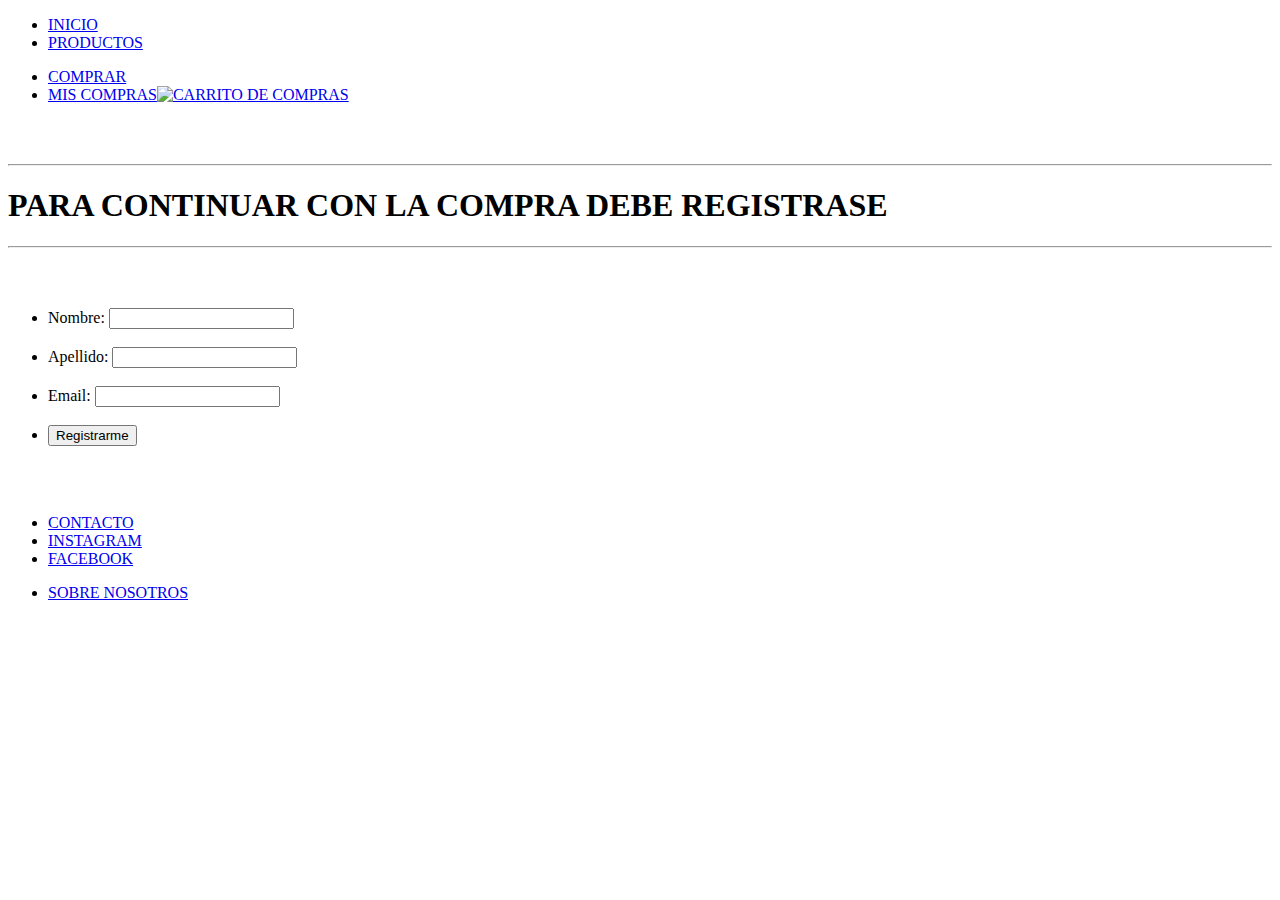
==== pages/comprar.html @ fb71bf8f "Tarea N° (modificacion 1)" ====
<!DOCTYPE html>
<html lang="en">
  <head>
    <meta charset="UTF-8" />
    <meta http-equiv="X-UA-Compatible" content="IE=edge" />
    <meta name="viewport" content="width=device-width, initial-scale=1.0" />
    <link rel="preconnect" href="https://fonts.googleapis.com" />
    <link rel="preconnect" href="https://fonts.gstatic.com" crossorigin />
    <link href="https://fonts.googleapis.com/css2?family=Roboto+Condensed:wght@300&display=swap"rel="stylesheet"/>
    <link rel="stylesheet" href="../css/style.css"/>
    <title>COMPRAR</title>
  </head>
  <body>
    <header>
      <!-- barra de navegacion-->
      <nav class="nav-bar">
        <ul class="listas">
          <li><a href="../index.html">INICIO</a></li>
          <li><a href="../index.html#productos">PRODUCTOS</a></li>
        </ul>
        <ul class="listas">
          <li><a href="../pages/comprar.html">COMPRAR</a></li>
          <li>
            <a href="#">MIS COMPRAS<img src="../assets/img/cart.png"alt="CARRITO DE COMPRAS"width="30px"height="30px"/></a>
          </li>
        </ul>
      </nav>
    </header>
    <br /><br />
    <hr />
    <!-- aqui iria un formulario para registrarse y luego comenzar a comprar -->
    <main>
      <section>
        <h1>PARA CONTINUAR CON LA COMPRA DEBE REGISTRASE</h1>
      </section>
      <hr />
      <br /><br />
      <!-- formulario para registro en el sitio, luego de los primeros datos solicitados se solicitara una creacion de contraseña -->
      <section class="formulario">
        <form>
          <ul class="listas">
            <li>
              <label for="name">Nombre:</label>
              <input type="text" name="user_name" id="name" />
            </li>
            <br />
            <li>
              <label for="name">Apellido:</label>
              <input type="text" name="user_name" id="name" />
            </li>
            <br />
            <li>
              <label for="email">Email:</label>
              <input type="text" id="email" maxlength="50" />
            </li>
            <br />
            <li>
              <button type="submit">Registrarme</button>
            </li>
          </ul>
        </form>
      </section>
    </main>
    <br><br>
    <!-- aqui va el footer con informacion de contacto y redes sociales -->
    <footer class="foot">
      <ul class="listas">
        <li><a href="#">CONTACTO</a></li>
        <li><a href="#">INSTAGRAM</a></li>
        <li><a href="#">FACEBOOK</a></li>
      </ul>
      <ul class="listas">
        <li><a href="#">SOBRE NOSOTROS</a></li>
      </ul>
    </footer>
  </body>
</html>
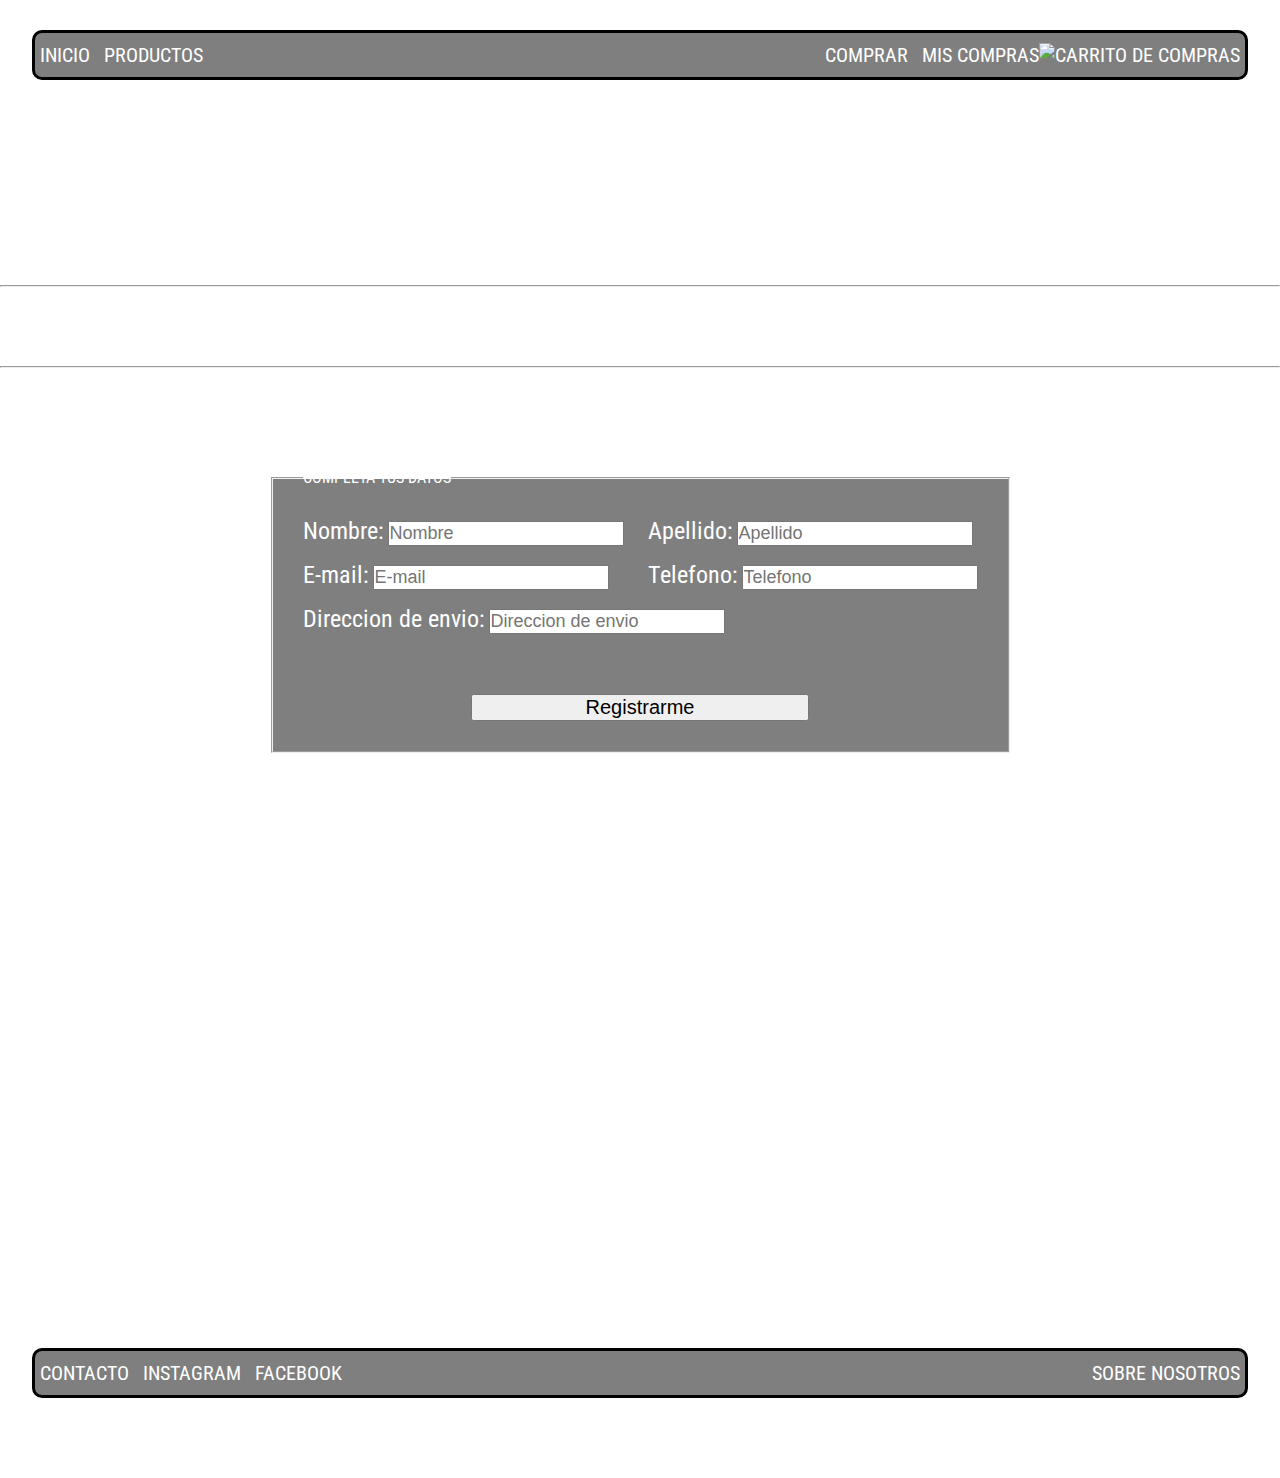
==== commit c20e2c10: "Tarea N° 3 (version 2)" ====
--- a/pages/comprar.html
+++ b/pages/comprar.html
@@ -8,7 +8,7 @@
     <link rel="preconnect" href="https://fonts.gstatic.com" crossorigin />
     <link href="https://fonts.googleapis.com/css2?family=Roboto+Condensed:wght@300&display=swap"rel="stylesheet"/>
     <link rel="stylesheet" href="../css/style.css"/>
-    <title>COMPRAR</title>
+    <title>FIT-ONE</title>
   </head>
   <body>
     <header>
@@ -21,51 +21,56 @@
         <ul class="listas">
           <li><a href="../pages/comprar.html">COMPRAR</a></li>
           <li>
-            <a href="#">MIS COMPRAS<img src="../assets/img/cart.png"alt="CARRITO DE COMPRAS"width="30px"height="30px"/></a>
+            <a href="../pages/mis-compras.html">MIS COMPRAS<img src="../assets/img/cart.svg"alt="CARRITO DE COMPRAS"width="30px"height="30px"/></a>
           </li>
         </ul>
       </nav>
     </header>
-    <br /><br />
-    <hr />
+    <section>
+      <h1>FIT-ONE</h1>
+      <h2>healt and fitness</h2>
+    </section>
+    <hr>
     <!-- aqui iria un formulario para registrarse y luego comenzar a comprar -->
     <main>
       <section>
-        <h1>PARA CONTINUAR CON LA COMPRA DEBE REGISTRASE</h1>
+        <h2>PARA CONTINUAR CON LA COMPRA DEBE REGISTRASE</h2>
       </section>
-      <hr />
-      <br /><br />
+      <hr>
       <!-- formulario para registro en el sitio, luego de los primeros datos solicitados se solicitara una creacion de contraseña -->
-      <section class="formulario">
+      <section class="contenedor">
         <form>
-          <ul class="listas">
-            <li>
-              <label for="name">Nombre:</label>
-              <input type="text" name="user_name" id="name" />
-            </li>
-            <br />
-            <li>
-              <label for="name">Apellido:</label>
-              <input type="text" name="user_name" id="name" />
-            </li>
-            <br />
-            <li>
-              <label for="email">Email:</label>
-              <input type="text" id="email" maxlength="50" />
-            </li>
-            <br />
-            <li>
-              <button type="submit">Registrarme</button>
-            </li>
-          </ul>
+        <fieldset class="formulario">
+          <legend>COMPLETA TUS DATOS</legend>
+              <label for="name" class="nombre">
+                <span>Nombre:</span>
+                <input type="text" id="name" placeholder="Nombre" />
+              </label>
+              <label for="name" class="apellido">
+                <span>Apellido:</span>
+                <input type="text" name="user_name" id="name" placeholder="Apellido" />
+              </label>
+            <label for="email" class="mail">
+              <span>E-mail:</span>
+            <input type="text" id="email" maxlength="50" placeholder="E-mail" />
+            </label>
+            <label for="name" class="direccion">
+              <span>Direccion de envio:</span>
+              <input type="text" placeholder="Direccion de envio" maxlength="100">
+            </label>
+            <label for="name" class="tele">
+              <span>Telefono:</span>
+              <input type="text" placeholder="Telefono">
+            </label>
+              <button type="submit" class="button">Registrarme</button>
+        </fieldset>
         </form>
       </section>
     </main>
-    <br><br>
     <!-- aqui va el footer con informacion de contacto y redes sociales -->
     <footer class="foot">
       <ul class="listas">
-        <li><a href="#">CONTACTO</a></li>
+        <li><a href="./contacto.html">CONTACTO</a></li>
         <li><a href="#">INSTAGRAM</a></li>
         <li><a href="#">FACEBOOK</a></li>
       </ul>
--- a/css/style.css
+++ b/css/style.css
@@ -0,0 +1,236 @@
+* {
+  padding: 0;
+  margin: 0;
+  box-sizing: border-box;
+}
+/*esta seccion afecta al body y se aplica a todos los html del sitio*/
+body {
+  overflow-x: hidden;
+  font-family: "Roboto Condensed", sans-serif;
+  width: 100%;
+  height: auto;
+  background-image:url("../assets/img/background.jpg");
+  background-position: center, center;
+  background-size: cover;
+  background-repeat: no-repeat;
+  color: #fff;
+}
+
+body a {
+  text-decoration: none;
+  color: #fff;
+}
+/*aqui se aplican los estilos para la barra de navegacion*/
+.nav-bar {
+  width: 95%;
+  margin: 2.5%;
+  height: 3.125rem;
+  margin-top: 1.875rem;
+  background-image: linear-gradient(rgba(0, 0, 0, 0.5), rgba(0, 0, 0, 0.5));
+  display: flex;
+  justify-content: space-between;
+  align-items: center;
+  border: 3px solid black;
+  border-radius: 10px;
+}
+.carrito{
+  width: 1.5625rem;
+  height: 1.5625rem;
+}
+.listas li {
+  list-style: none;
+  display: inline-block;
+  align-items: center;
+  font-size: 1.25rem;
+  padding-left: 5px;
+  padding-right: 5px;
+}
+/*Carrusel (en proceso de desarrollo*/
+.carrusel {
+  margin-top: 3.125rem;
+  margin-bottom: 3.125rem;
+  text-align: center;
+  font-size: 2.5rem;
+}
+h1 {
+  font-size: 4.0625rem;
+  text-align: center;
+  margin-top: 3.125rem;
+}
+h2 {
+  font-size: 1.5625rem;
+  text-align: center;
+  margin-bottom: 3.125rem;
+}
+/*esta seccion afecta a las card de la pagina principal */
+.product {
+  width: 100%;
+  align-items: center;
+  justify-content: center;
+  margin-top: 3.125rem;
+  display: grid;
+  grid-gap: 3.125rem;
+  grid-template-columns: repeat (3, auto);
+  grid-template-rows: repeat (3, auto);
+  grid-template-areas:
+    "card-1 card-2 card-3"
+    "card-4 card-5 card-6"
+    "card-7 card-8 card-9";
+}
+.product div {
+  background-image: linear-gradient(rgba(0, 0, 0, 0.5), rgba(0, 0, 0, 0.5));
+  font-size: 1.5625rem;
+  display: flex;
+  justify-content: center;
+  align-items: center;
+  border: 3px solid black;
+  border-radius: 10px;
+  width: 15.625rem;
+  height: 15.625rem;
+}
+.cards {
+  width: 95%;
+  margin: 2.5%;
+  text-align: center;
+  background-image: linear-gradient(rgba(0, 0, 0, 0.5), rgba(0, 0, 0, 0.5));
+  font-size: 1.5rem;
+}
+/*seccion de pie de pagina que aplica a todos los html del sitio*/
+.foot {
+  background-image: linear-gradient(rgba(0, 0, 0, 0.5), rgba(0, 0, 0, 0.5));
+  width: 95%;
+  height: 3.125rem;
+  margin: 2.5%;
+  margin-top: 5rem;
+  margin-bottom: 5rem;
+  height: 3.125rem;
+  border: 3px solid black;
+  border-radius: 10px;
+  display: flex;
+  justify-content: space-between;
+  align-items: center;
+}
+/*seccion de estilos para las tarjetas de productos de las distintas pages*/
+.product-cards {
+  width: 100%;
+  align-items: center;
+  justify-content: center;
+  margin-top: 3.125rem;
+  display: grid;
+  grid-gap: 3.125rem;
+  grid-template-columns: repeat (3, auto);
+  grid-template-rows: repeat (3, auto);
+  grid-template-areas:
+    "card-1 card-2 card-3"
+    "card-4 card-5 card-6"
+    "card-7 card-8 card-9";
+}
+.product-cards div {
+  background-image: linear-gradient(rgba(0, 0, 0, 0.5), rgba(0, 0, 0, 0.5));
+  font-size: 1.5625rem;
+  display: flex;
+  justify-content: center;
+  align-items: center;
+  border: 3px solid black;
+  border-radius: 10px;
+  width: 9.375rem;
+  height: 9.375rem;
+}
+/*estilos para formulario de compra*/
+.contenedor{
+ width: 100vw;
+ height: 100vh;
+ display: flex;
+ justify-content: center;
+}
+.formulario{
+  margin-top: 6.25rem;
+  padding: 30px;
+  display: grid;
+  grid-gap: .9375rem;
+  grid-template-columns: 1fr 1fr;
+  grid-template-rows: repeat(5, auto);
+  grid-template-areas: 
+                      "nombre   apellido"
+                      "mail     tele"
+                      "direccion direccion"
+                      "consulta  consulta"
+                      "button    button";
+  background-image: linear-gradient(rgba(0, 0, 0, 0.5), rgba(0, 0, 0, 0.5));
+}
+.nombre {
+  grid-area: nombre;
+}
+.apellido {
+  grid-area: apellido;
+}
+
+.mail {
+  grid-area: mail;
+}
+.direccion {
+ grid-area: direccion;
+}
+.button {
+  grid-area: button;
+  width: 50%;
+  margin-top: 1.875rem;
+  margin-left: 25%;
+  margin-right: 25%;
+  font-size: 1.25rem;
+}
+.consulta {
+  grid-area: consulta;
+}
+.formulario fieldset {
+  padding: 30px;
+  font-size: 1.875rem;
+}
+span {
+  font-size: 1.5rem;
+}
+input {
+  font-size: 18px;
+}
+/*estilos para formulario de contacto*/
+.formulario-2 {
+  margin-top: 6.25rem;
+  padding: 30px;
+  display: grid;
+  grid-gap: .9375rem;
+  grid-template-columns: 1fr 1fr;
+  grid-template-rows: repeat(5, auto);
+  grid-template-areas: 
+                      "nombre-2   apellido-2"
+                      "mail-2     tel-2"
+                      "consulta-2 consulta-2"
+                      "texto       texto"
+                      "button-2     button-2";
+  background-image: linear-gradient(rgba(0, 0, 0, 0.5), rgba(0, 0, 0, 0.5));
+}
+.nombre-2 {
+  grid-area: nombre-2;
+}
+.mail-2 {
+  grid-area: mail-2;
+}
+.tel-2 {
+  grid-area: tel-2;
+}
+.consulta-2 {
+  grid-area: consulta-2;
+  width: 50%;
+  margin-right: 50%;
+}
+.texto {
+  grid-area: texto;
+  width: 100%;
+}
+.button-2 {
+  grid-area: button-2;
+  width: 50%;
+  margin-top: 1.875rem;
+  margin-left: 25%;
+  margin-right: 25%;
+  font-size: 20px;
+}
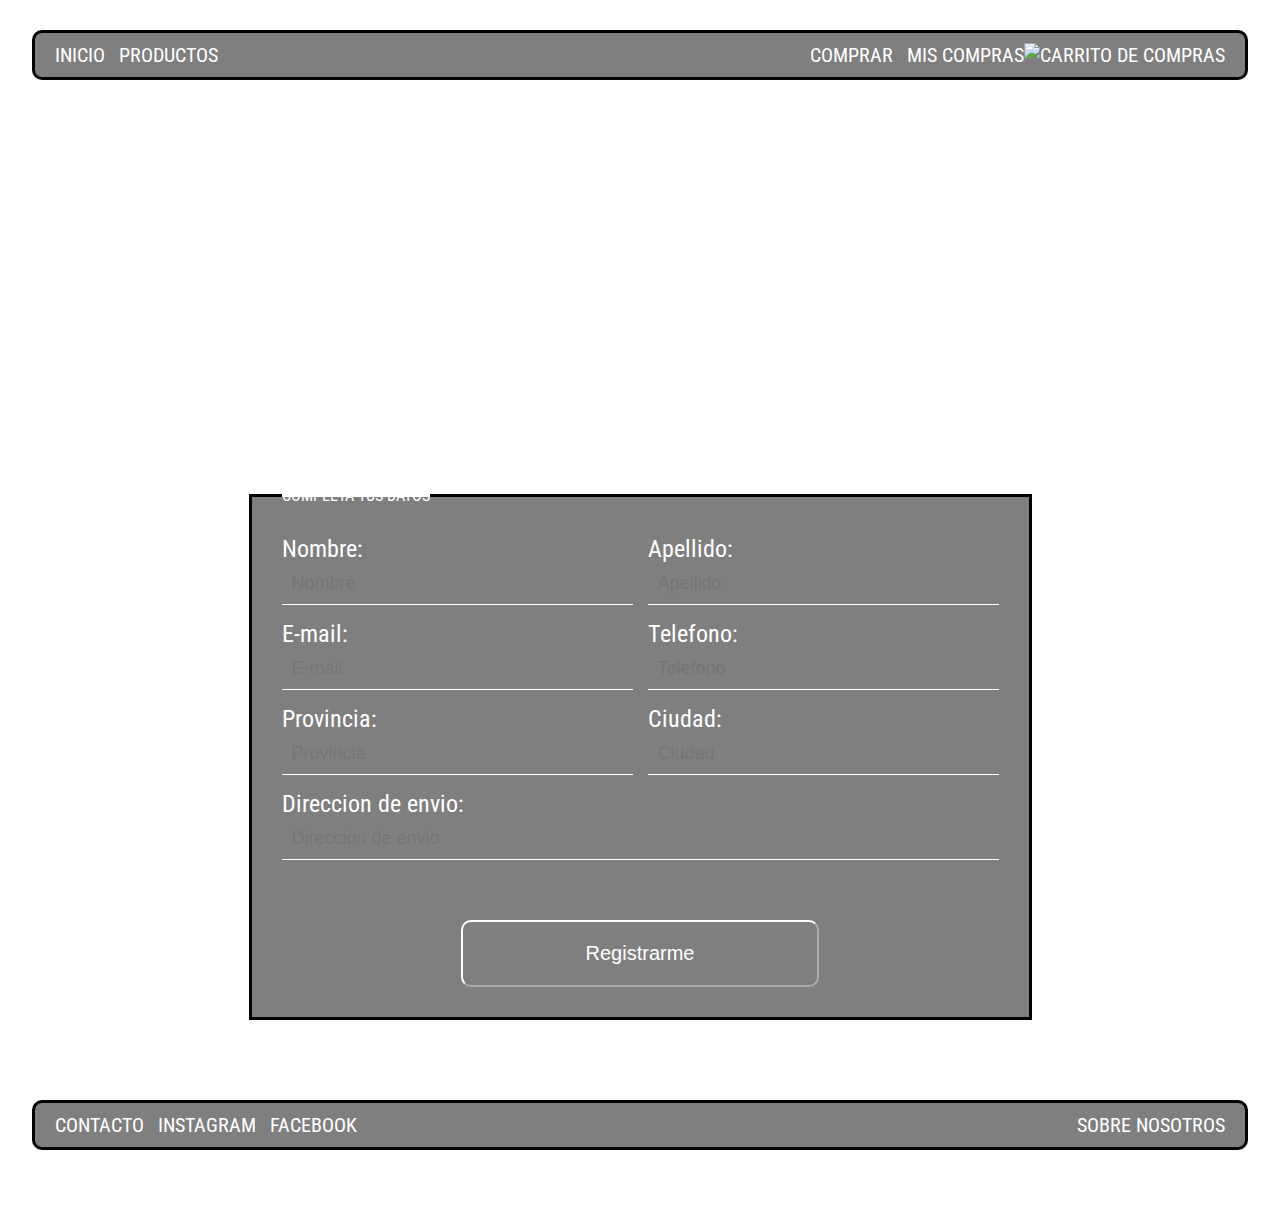
==== commit 33d6b2fd: "Tarea N°4 (version 1)" ====
--- a/pages/comprar.html
+++ b/pages/comprar.html
@@ -11,7 +11,7 @@
     <title>FIT-ONE</title>
   </head>
   <body>
-    <header>
+    <header class="nav">
       <!-- barra de navegacion-->
       <nav class="nav-bar">
         <ul class="listas">
@@ -26,17 +26,15 @@
         </ul>
       </nav>
     </header>
-    <section>
-      <h1>FIT-ONE</h1>
-      <h2>healt and fitness</h2>
-    </section>
-    <hr>
     <!-- aqui iria un formulario para registrarse y luego comenzar a comprar -->
-    <main>
+    <main class="container">
       <section>
-        <h2>PARA CONTINUAR CON LA COMPRA DEBE REGISTRASE</h2>
+        <h1>FIT-ONE</h1>
+        <h2>healt and fitness</h2>
       </section>
-      <hr>
+      <section>
+        <h2 class="compras">PARA CONTINUAR CON LA COMPRA DEBE REGISTRARSE</h2>
+      </section>
       <!-- formulario para registro en el sitio, luego de los primeros datos solicitados se solicitara una creacion de contraseña -->
       <section class="contenedor">
         <form>
@@ -62,6 +60,14 @@
               <span>Telefono:</span>
               <input type="text" placeholder="Telefono">
             </label>
+            <label for="name" class="prov">
+              <span>Provincia:</span>
+              <input type="text" placeholder="Provincia">
+            </label>
+            <label for="name" class="ciudad">
+              <span>Ciudad:</span>
+              <input type="text" placeholder="Ciudad">
+            </label>
               <button type="submit" class="button">Registrarme</button>
         </fieldset>
         </form>
@@ -75,7 +81,7 @@
         <li><a href="#">FACEBOOK</a></li>
       </ul>
       <ul class="listas">
-        <li><a href="#">SOBRE NOSOTROS</a></li>
+        <li><a href="./nosotros.html">SOBRE NOSOTROS</a></li>
       </ul>
     </footer>
   </body>
--- a/css/style.css
+++ b/css/style.css
@@ -15,17 +15,41 @@
   background-repeat: no-repeat;
   color: #fff;
 }
-
+body {
+  display: grid;
+  grid-template-columns:repeat(2, 1fr) ;
+  grid-template-rows:repeat(5, auto) ;
+  grid-template-areas: 
+                      "nav         nav"
+                      "container   container"
+                      "container   container"
+                      "container   container"
+                      "foot        foot";
+}
 body a {
   text-decoration: none;
   color: #fff;
 }
+/*seccion para definir areas de la grid principal*/
+.nav {
+  grid-area: nav;
+}
+.titulo {
+  grid-area: titulo;
+}
+.container {
+  grid-area: container;
+}
+.foot {
+  grid-area: foot;
+}
 /*aqui se aplican los estilos para la barra de navegacion*/
 .nav-bar {
-  width: 95%;
-  margin: 2.5%;
+  width: 95%; 
   height: 3.125rem;
+  margin: 2.5%; 
   margin-top: 1.875rem;
+  padding: .9375rem;
   background-image: linear-gradient(rgba(0, 0, 0, 0.5), rgba(0, 0, 0, 0.5));
   display: flex;
   justify-content: space-between;
@@ -33,10 +57,7 @@
   border: 3px solid black;
   border-radius: 10px;
 }
-.carrito{
-  width: 1.5625rem;
-  height: 1.5625rem;
-}
+
 .listas li {
   list-style: none;
   display: inline-block;
@@ -45,13 +66,23 @@
   padding-left: 5px;
   padding-right: 5px;
 }
+.carrito{
+  width: 30px;
+  height: 30px;
+}
 /*Carrusel (en proceso de desarrollo*/
 .carrusel {
+  width: 90%;
+  margin: 5%;
+  grid-area: carrusel;
   margin-top: 3.125rem;
   margin-bottom: 3.125rem;
   text-align: center;
   font-size: 2.5rem;
-}
+  border: 3px solid #fff;
+  border-radius: 10px;
+}
+/*titulos del sitio*/
 h1 {
   font-size: 4.0625rem;
   text-align: center;
@@ -62,8 +93,13 @@
   text-align: center;
   margin-bottom: 3.125rem;
 }
+ h2.compras{
+  margin-top: 60px;
+  margin-bottom: 30px;
+}
 /*esta seccion afecta a las card de la pagina principal */
 .product {
+  grid-area: product;
   width: 100%;
   align-items: center;
   justify-content: center;
@@ -83,10 +119,11 @@
   display: flex;
   justify-content: center;
   align-items: center;
-  border: 3px solid black;
+  border: 3px solid #000000;
   border-radius: 10px;
   width: 15.625rem;
   height: 15.625rem;
+  
 }
 .cards {
   width: 95%;
@@ -94,6 +131,30 @@
   text-align: center;
   background-image: linear-gradient(rgba(0, 0, 0, 0.5), rgba(0, 0, 0, 0.5));
   font-size: 1.5rem;
+  transition: transform 0.3s ease;
+}
+.product div::after, .product div::before {
+  content: "";
+  position: absolute;
+  opacity: 0.3;
+  background: none;
+  width: 100%;
+  height: 100%;
+  left: 0;
+  bottom: 0;
+  z-index: -1;
+  transition: transform 0.3s ease;
+}
+.product div:hover{
+  transform: translate(-12px, -12px);
+}
+.product div:hover::after{
+  transform: translate(6px, 6px);
+  border: none;  
+}
+.product div:hover::before{
+  transform: translate(12px, 12px);
+  border: none;
 }
 /*seccion de pie de pagina que aplica a todos los html del sitio*/
 .foot {
@@ -103,7 +164,7 @@
   margin: 2.5%;
   margin-top: 5rem;
   margin-bottom: 5rem;
-  height: 3.125rem;
+  padding: .9375rem;
   border: 3px solid black;
   border-radius: 10px;
   display: flex;
@@ -135,11 +196,35 @@
   border-radius: 10px;
   width: 9.375rem;
   height: 9.375rem;
+  transition: transform 0.3s ease;
+}
+.product-cards div::after, .product-cards div::before {
+  content: "";
+  position: absolute;
+  opacity: 0.3;
+  background: none;
+  width: 100%;
+  height: 100%;
+  left: 0;
+  bottom: 0;
+  z-index: -1;
+  transition: transform 0.3s ease;
+}
+.product-cards div:hover{
+  transform: translate(-12px, -12px);
+}
+.product-cards div:hover::after{
+  transform: translate(6px, 6px);
+  border: none;
+}
+.product-cards div:hover::before{
+  transform: translate(12px, 12px);
+  border: none;
 }
 /*estilos para formulario de compra*/
 .contenedor{
  width: 100vw;
- height: 100vh;
+ height: auto;
  display: flex;
  justify-content: center;
 }
@@ -149,14 +234,16 @@
   display: grid;
   grid-gap: .9375rem;
   grid-template-columns: 1fr 1fr;
-  grid-template-rows: repeat(5, auto);
+  grid-template-rows: repeat(6, auto);
   grid-template-areas: 
                       "nombre   apellido"
                       "mail     tele"
+                      "prov     ciudad"
                       "direccion direccion"
                       "consulta  consulta"
                       "button    button";
   background-image: linear-gradient(rgba(0, 0, 0, 0.5), rgba(0, 0, 0, 0.5));
+  border: 3px solid black;
 }
 .nombre {
   grid-area: nombre;
@@ -168,36 +255,81 @@
 .mail {
   grid-area: mail;
 }
+.prov {
+  grid-area: prov;
+}
+.ciudad {
+  grid-area: ciudad;
+}
 .direccion {
  grid-area: direccion;
 }
+
+.consulta {
+  grid-area: consulta;
+}
+.formulario fieldset {
+  padding: 30px;
+  font-size: 1.875rem;
+}
+span {
+  font-size: 1.5rem;
+}
+input {
+  width: 100%;
+  color: #fff;
+  font-size: 1.125rem;
+  padding: .625rem .625rem;
+  background: none;
+  border: none;
+  outline: none;
+  border-bottom: 1px solid #fff;
+}
+/*estilos para boton con efecto*/
 .button {
   grid-area: button;
   width: 50%;
+  padding: 1.25rem 3.125rem;
   margin-top: 1.875rem;
   margin-left: 25%;
   margin-right: 25%;
   font-size: 1.25rem;
-}
-.consulta {
-  grid-area: consulta;
-}
-.formulario fieldset {
-  padding: 30px;
-  font-size: 1.875rem;
-}
-span {
-  font-size: 1.5rem;
-}
-input {
-  font-size: 18px;
-}
+  background: none;
+  color: #fff;
+  border-radius: 10px;
+  border-color: #fff;
+  transition: transform 0.3s ease;
+}
+.button::after, .button::before {
+  content: "";
+  position: absolute;
+  opacity: 0.3;
+  background: none;
+  width: 100%;
+  height: 100%;
+  left: 0;
+  bottom: 0;
+  z-index: -1;
+  transition: transform 0.3s ease;
+}
+.button:hover{
+  transform: translate(-12px, -12px);
+}
+.button:hover::after{
+  transform: translate(6px, 6px);
+  border: none;
+}
+.button:hover::before{
+  transform: translate(12px, 12px);
+  border: none;
+}
+/*final del boton*/
 /*estilos para formulario de contacto*/
 .formulario-2 {
   margin-top: 6.25rem;
   padding: 30px;
   display: grid;
-  grid-gap: .9375rem;
+  grid-gap: 2.5em;
   grid-template-columns: 1fr 1fr;
   grid-template-rows: repeat(5, auto);
   grid-template-areas: 
@@ -207,6 +339,7 @@
                       "texto       texto"
                       "button-2     button-2";
   background-image: linear-gradient(rgba(0, 0, 0, 0.5), rgba(0, 0, 0, 0.5));
+  border: 3px solid black;
 }
 .nombre-2 {
   grid-area: nombre-2;
@@ -219,18 +352,130 @@
 }
 .consulta-2 {
   grid-area: consulta-2;
-  width: 50%;
-  margin-right: 50%;
+  width: 100%;
 }
 .texto {
   grid-area: texto;
   width: 100%;
+  padding: 1.25rem;
+  background: none;
+  color: #fff;
+  border-radius: .625rem;
+  border-color: #fff;
+  font-size: 1.25rem;
 }
 .button-2 {
   grid-area: button-2;
   width: 50%;
+  padding: 1.25rem 3.125rem;
   margin-top: 1.875rem;
   margin-left: 25%;
   margin-right: 25%;
-  font-size: 20px;
-}
+  font-size: 1.5rem;
+  background: none;
+  color: #fff;
+  border-radius: 10px;
+  border-color: #fff;
+  transition: transform 0.3s ease;
+}
+.button-2::after, .button-2::before {
+  content: "";
+  position: absolute;
+  opacity: 0.3;
+  background: none;
+  width: 100%;
+  height: 100%;
+  left: 0;
+  bottom: 0;
+  z-index: -1;
+  transition: transform 0.3s ease;
+}
+.button-2:hover{
+  transform: translate(-12px, -12px);
+}
+.button-2:hover::after{
+  transform: translate(6px, 6px);
+  border: none;
+  border-radius: .625rem;
+}
+.button-2:hover::before{
+  transform: translate(12px, 12px);
+  border: none;
+}
+
+/*Estilos para las ofertas de productos*/
+.titulo-of {
+  margin-top: 6.25rem;
+}
+
+.ofertas {
+  width: 100%;
+  align-items: center;
+  justify-content: center;
+  margin-top: 3.125rem;
+  display: grid;
+  grid-gap: 3.125rem;
+  grid-template-columns: repeat (2, 1fr);
+  grid-template-rows: repeat (6, auto);
+  grid-template-areas:
+    "of-1 of-1"
+    "of-2 of-2"
+    "of-3 of-3"
+    "of-4 of-4"
+    "of-5 of-5"
+    "of-6 of-6";
+}
+.ofertas .of-1 {
+  grid-area: of-1;
+}
+.ofertas .of-2 {
+  grid-area: of-2;
+}
+.ofertas .of-3 {
+  grid-area: of-3;
+}
+.ofertas .of-4 {
+  grid-area: of-4;
+}
+.ofertas .of-5 {
+  grid-area: of-5;
+}
+.ofertas div .of-6 {
+  grid-area: of-6;
+}
+.ofertas div {
+  background-image: linear-gradient(rgba(0, 0, 0, 0.5), rgba(0, 0, 0, 0.5));
+  font-size: 1.5625rem;
+  display: flex;
+  justify-content: center;
+  align-items: center;
+  border: 3px solid black;
+  border-radius: 10px;
+  width: 37.5rem;
+  min-width: 9.375rem;
+  height: 9.375rem;
+  transition: transform 0.3s ease;
+}
+.ofertas div::after, .ofertas div::before {
+  content: "";
+  position: absolute;
+  opacity: 0.3;
+  background: none;
+  width: 100%;
+  height: 100%;
+  left: 0;
+  bottom: 0;
+  z-index: -1;
+  transition: transform 0.3s ease;
+}
+.ofertas div:hover{
+  transform: translate(-12px, -12px);
+}
+.ofertas div:hover::after{
+  transform: translate(6px, 6px);
+  border: none;
+}
+.ofertas div:hover::before{
+  transform: translate(12px, 12px);
+  border: none;
+}
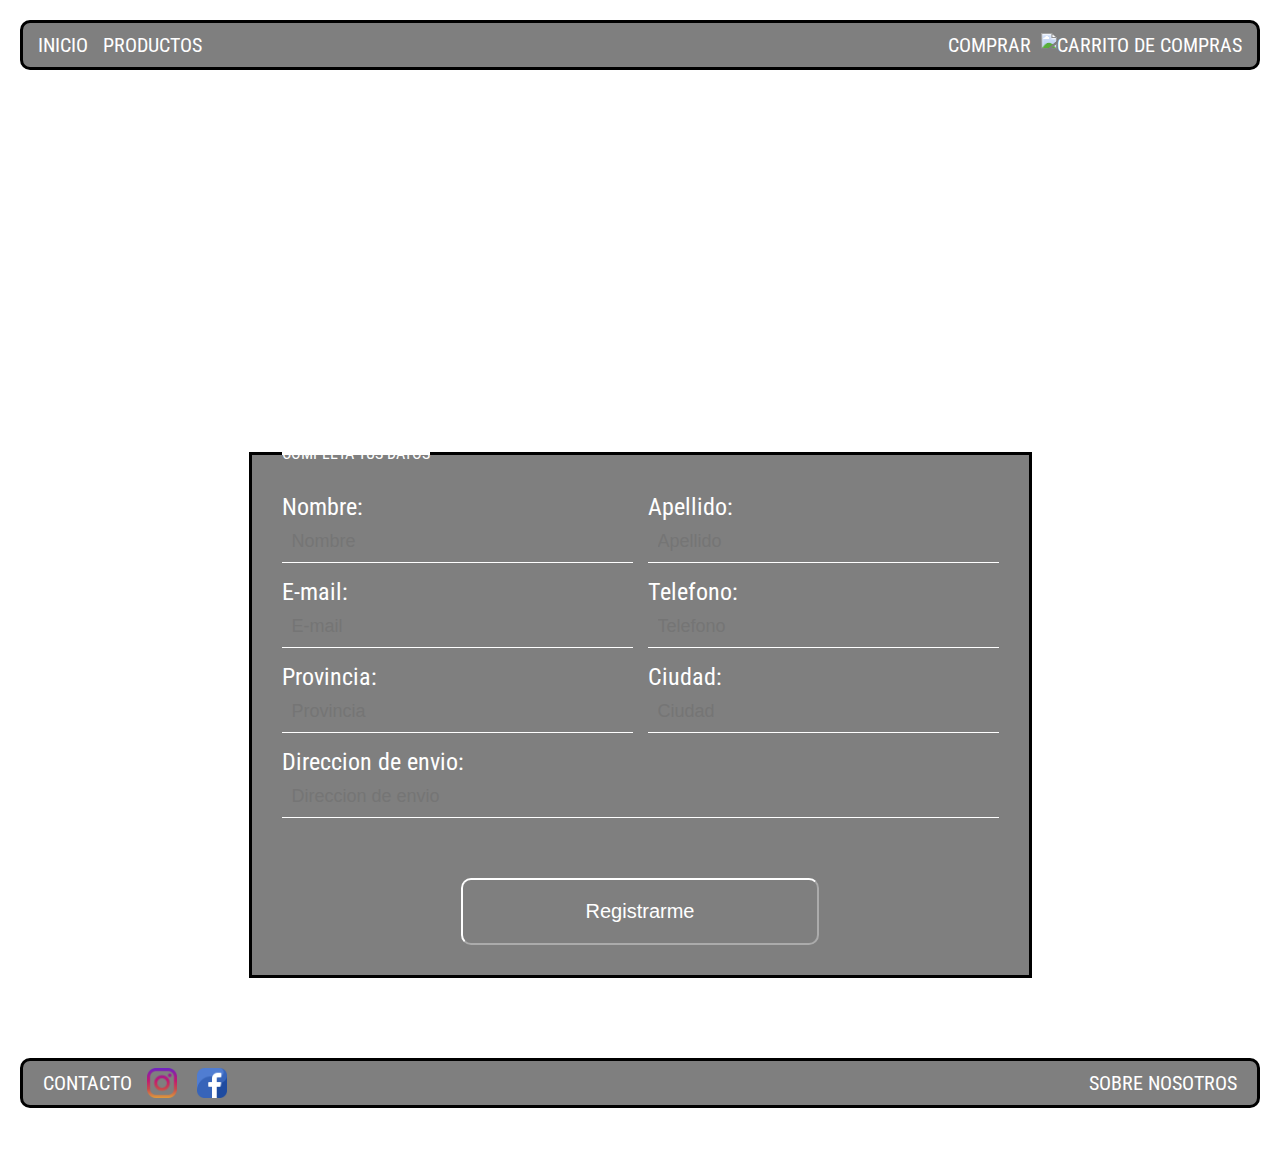
==== commit 91322c9f: "Tarea-N°6" ====
--- a/pages/comprar.html
+++ b/pages/comprar.html
@@ -11,19 +11,32 @@
     <title>FIT-ONE</title>
   </head>
   <body>
+  <div class="home">
     <header class="nav">
       <!-- barra de navegacion-->
       <nav class="nav-bar">
-        <ul class="listas">
-          <li><a href="../index.html">INICIO</a></li>
-          <li><a href="../index.html#productos">PRODUCTOS</a></li>
-        </ul>
-        <ul class="listas">
-          <li><a href="../pages/comprar.html">COMPRAR</a></li>
-          <li>
-            <a href="../pages/mis-compras.html">MIS COMPRAS<img src="../assets/img/cart.svg"alt="CARRITO DE COMPRAS"width="30px"height="30px"/></a>
-          </li>
-        </ul>
+        <div>
+          <ul class="listas">
+            <li>
+              <a href="../index.html">INICIO</a>
+            </li>
+            <li>
+              <a href="../index.html#productos">PRODUCTOS</a>
+            </li>
+          </ul>
+        </div>
+        <div class="nav-bar2">
+          <ul class="listas">
+            <li>
+                <a href="../pages/comprar.html">COMPRAR</a>
+            </li>
+          </ul>
+          <ul class="list-cart">
+            <li>
+              <a href="../pages/mis-compras.html"><img class="carrito" src="../assets/img/cart.svg"alt="CARRITO DE COMPRAS"/></a>
+            </li>
+          </ul>
+        </div>
       </nav>
     </header>
     <!-- aqui iria un formulario para registrarse y luego comenzar a comprar -->
@@ -75,14 +88,21 @@
     </main>
     <!-- aqui va el footer con informacion de contacto y redes sociales -->
     <footer class="foot">
-      <ul class="listas">
-        <li><a href="./contacto.html">CONTACTO</a></li>
-        <li><a href="#">INSTAGRAM</a></li>
-        <li><a href="#">FACEBOOK</a></li>
-      </ul>
-      <ul class="listas">
-        <li><a href="./nosotros.html">SOBRE NOSOTROS</a></li>
-      </ul>
+      <div class="nav-bar2">
+        <ul class="listas">
+          <li><a href="../pages/contacto.html">CONTACTO</a></li>
+        </ul>
+        <ul class="foot-list">
+          <li><a href="https://www.instagram.com/" target="_blank"><img src="../assets/img/instagram.png" alt="Icono Instagram" class="foot-img"></a></li>
+          <li><a href="https://es-la.facebook.com/" target="_blank"><img src="../assets/img/facebook.png" alt="Icono Facebook" class="foot-img"></a></li>
+        </ul>
+      </div>
+      <div>
+        <ul class="listas">
+          <li><a href="../pages/nosotros.html">SOBRE NOSOTROS</a></li>
+        </ul>
+      </div>
     </footer>
+  </div>
   </body>
 </html>
--- a/css/style.css
+++ b/css/style.css
@@ -15,10 +15,14 @@
   background-repeat: no-repeat;
   color: #fff;
 }
-body {
+body a {
+  text-decoration: none;
+  color: #fff;
+}
+.home {
+  padding: 20px;
   display: grid;
-  grid-template-columns:repeat(2, 1fr) ;
-  grid-template-rows:repeat(5, auto) ;
+  grid-template: repeat(5, auto) / repeat(2, 1fr);
   grid-template-areas: 
                       "nav         nav"
                       "container   container"
@@ -26,10 +30,6 @@
                       "container   container"
                       "foot        foot";
 }
-body a {
-  text-decoration: none;
-  color: #fff;
-}
 /*seccion para definir areas de la grid principal*/
 .nav {
   grid-area: nav;
@@ -45,30 +45,46 @@
 }
 /*aqui se aplican los estilos para la barra de navegacion*/
 .nav-bar {
-  width: 95%; 
+  width: 100%; 
   height: 3.125rem;
-  margin: 2.5%; 
-  margin-top: 1.875rem;
-  padding: .9375rem;
-  background-image: linear-gradient(rgba(0, 0, 0, 0.5), rgba(0, 0, 0, 0.5));
-  display: flex;
+  margin: auto;
+  padding: .625rem;
+  background-image: linear-gradient(rgba(0, 0, 0, 0.5), rgba(0, 0, 0, 0.5));
+  display: flex;
+  align-items: center;
   justify-content: space-between;
-  align-items: center;
-  border: 3px solid black;
-  border-radius: 10px;
-}
-
-.listas li {
+  border: .1875rem solid black;
+  border-radius: .625rem;
+}
+.nav-bar2 {
+  display: flex;
+  justify-content: flex-end;
+  align-items: center;
+}
+.listas li{
   list-style: none;
-  display: inline-block;
-  align-items: center;
-  font-size: 1.25rem;
-  padding-left: 5px;
-  padding-right: 5px;
+  display: inline;
+  justify-content: center;
+  font-size: 1.25rem;
+  padding: .3125rem .3125rem;
+  transition: all 0.3s ease;
+}
+.listas li a:hover {
+  background: #fff;
+  color: #000;
+  border-radius: .1875rem;
+  font-weight: bold;
+}
+.list-cart {
+  list-style: none;
+  display: inline;
+  justify-content: center;
+  font-size: 1.25rem;
+  padding: .3125rem .3125rem;
 }
 .carrito{
-  width: 30px;
-  height: 30px;
+  width: 1.875rem;
+  height: 1.875rem;
 }
 /*Carrusel (en proceso de desarrollo*/
 .carrusel {
@@ -82,6 +98,19 @@
   border: 3px solid #fff;
   border-radius: 10px;
 }
+/*carrito de compras*/
+.compras {
+  display: flex;
+  justify-content: center;
+}
+.mis-compras {
+  width: 43.75rem;
+  height: 43.75rem;
+  padding: .625rem;
+  border: solid #000;
+  border-radius: .625rem;
+  align-items: center;
+}
 /*titulos del sitio*/
 h1 {
   font-size: 4.0625rem;
@@ -106,8 +135,7 @@
   margin-top: 3.125rem;
   display: grid;
   grid-gap: 3.125rem;
-  grid-template-columns: repeat (3, auto);
-  grid-template-rows: repeat (3, auto);
+  grid-template:repeat (3, auto) / repeat(3, 1fr);
   grid-template-areas:
     "card-1 card-2 card-3"
     "card-4 card-5 card-6"
@@ -123,47 +151,31 @@
   border-radius: 10px;
   width: 15.625rem;
   height: 15.625rem;
-  
+  transition: transform 0.3s cubic-bezier(0.075, 0.82, 0.165, 1);
+}
+.product div:hover{
+  transform: translate(-12px, -12px);
 }
 .cards {
   width: 95%;
   margin: 2.5%;
   text-align: center;
-  background-image: linear-gradient(rgba(0, 0, 0, 0.5), rgba(0, 0, 0, 0.5));
   font-size: 1.5rem;
   transition: transform 0.3s ease;
 }
-.product div::after, .product div::before {
-  content: "";
-  position: absolute;
-  opacity: 0.3;
-  background: none;
-  width: 100%;
-  height: 100%;
-  left: 0;
-  bottom: 0;
-  z-index: -1;
-  transition: transform 0.3s ease;
-}
-.product div:hover{
-  transform: translate(-12px, -12px);
-}
-.product div:hover::after{
-  transform: translate(6px, 6px);
-  border: none;  
-}
-.product div:hover::before{
-  transform: translate(12px, 12px);
-  border: none;
-}
+.info {
+  background-image: linear-gradient(rgba(0, 0, 0, 0.5), rgba(0, 0, 0, 0.5));
+  font-size: 1.25rem;
+}
+
 /*seccion de pie de pagina que aplica a todos los html del sitio*/
 .foot {
   background-image: linear-gradient(rgba(0, 0, 0, 0.5), rgba(0, 0, 0, 0.5));
-  width: 95%;
+  width: 100%;
   height: 3.125rem;
-  margin: 2.5%;
+  margin: auto;
   margin-top: 5rem;
-  margin-bottom: 5rem;
+  margin-bottom: 1.875rem;
   padding: .9375rem;
   border: 3px solid black;
   border-radius: 10px;
@@ -171,6 +183,18 @@
   justify-content: space-between;
   align-items: center;
 }
+.foot-img {
+  width: 1.875rem;
+  margin: .625rem;
+  justify-content: center;
+  display: flex;
+  align-items: center;
+}
+.foot-list {
+  display: flex;
+  list-style: none;
+ }
+
 /*seccion de estilos para las tarjetas de productos de las distintas pages*/
 .product-cards {
   width: 100%;
@@ -179,51 +203,40 @@
   margin-top: 3.125rem;
   display: grid;
   grid-gap: 3.125rem;
-  grid-template-columns: repeat (3, auto);
+  grid-template-columns: repeat (4, 1fr);
   grid-template-rows: repeat (3, auto);
   grid-template-areas:
-    "card-1 card-2 card-3"
-    "card-4 card-5 card-6"
-    "card-7 card-8 card-9";
+    "product-1 product-2 product-3 product-4"
+    "prodcut-5 product-6 product-7 product-8";
 }
 .product-cards div {
   background-image: linear-gradient(rgba(0, 0, 0, 0.5), rgba(0, 0, 0, 0.5));
-  font-size: 1.5625rem;
-  display: flex;
-  justify-content: center;
-  align-items: center;
-  border: 3px solid black;
-  border-radius: 10px;
-  width: 9.375rem;
-  height: 9.375rem;
-  transition: transform 0.3s ease;
-}
-.product-cards div::after, .product-cards div::before {
-  content: "";
-  position: absolute;
-  opacity: 0.3;
-  background: none;
-  width: 100%;
-  height: 100%;
-  left: 0;
-  bottom: 0;
-  z-index: -1;
-  transition: transform 0.3s ease;
+  display: flex;
+  justify-content: center;
+  align-items: center;
+  border-radius: .625rem;
+  width: 13.125rem;
+  height: auto;
+  transition: transform 0.3s cubic-bezier(0.075, 0.82, 0.165, 1);
 }
 .product-cards div:hover{
   transform: translate(-12px, -12px);
 }
-.product-cards div:hover::after{
-  transform: translate(6px, 6px);
-  border: none;
-}
-.product-cards div:hover::before{
-  transform: translate(12px, 12px);
-  border: none;
+/* Estilos para imagenes de productos */
+.imagenes {
+  object-fit: cover;
+  width: 13.125rem;
+  height: 13.125rem;
+  border-radius:.625rem .625rem 0rem 0rem;
+}
+.precios {
+  list-style: none;
+  text-align: center;
+  font-size: 1rem;
 }
 /*estilos para formulario de compra*/
 .contenedor{
- width: 100vw;
+ width: 100%;
  height: auto;
  display: flex;
  justify-content: center;
@@ -298,36 +311,16 @@
   color: #fff;
   border-radius: 10px;
   border-color: #fff;
-  transition: transform 0.3s ease;
-}
-.button::after, .button::before {
-  content: "";
-  position: absolute;
-  opacity: 0.3;
-  background: none;
-  width: 100%;
-  height: 100%;
-  left: 0;
-  bottom: 0;
-  z-index: -1;
-  transition: transform 0.3s ease;
+  transition: transform 0.3s cubic-bezier(0.075, 0.82, 0.165, 1);
 }
 .button:hover{
   transform: translate(-12px, -12px);
-}
-.button:hover::after{
-  transform: translate(6px, 6px);
-  border: none;
-}
-.button:hover::before{
-  transform: translate(12px, 12px);
-  border: none;
 }
 /*final del boton*/
 /*estilos para formulario de contacto*/
 .formulario-2 {
   margin-top: 6.25rem;
-  padding: 30px;
+  padding: 1.875rem;
   display: grid;
   grid-gap: 2.5em;
   grid-template-columns: 1fr 1fr;
@@ -376,33 +369,11 @@
   color: #fff;
   border-radius: 10px;
   border-color: #fff;
-  transition: transform 0.3s ease;
-}
-.button-2::after, .button-2::before {
-  content: "";
-  position: absolute;
-  opacity: 0.3;
-  background: none;
-  width: 100%;
-  height: 100%;
-  left: 0;
-  bottom: 0;
-  z-index: -1;
-  transition: transform 0.3s ease;
+  transition: transform 0.3s cubic-bezier(0.075, 0.82, 0.165, 1);
 }
 .button-2:hover{
   transform: translate(-12px, -12px);
 }
-.button-2:hover::after{
-  transform: translate(6px, 6px);
-  border: none;
-  border-radius: .625rem;
-}
-.button-2:hover::before{
-  transform: translate(12px, 12px);
-  border: none;
-}
-
 /*Estilos para las ofertas de productos*/
 .titulo-of {
   margin-top: 6.25rem;
@@ -415,8 +386,7 @@
   margin-top: 3.125rem;
   display: grid;
   grid-gap: 3.125rem;
-  grid-template-columns: repeat (2, 1fr);
-  grid-template-rows: repeat (6, auto);
+  grid-template: repeat(6, auto) / repeat(2, 1fr);
   grid-template-areas:
     "of-1 of-1"
     "of-2 of-2"
@@ -425,22 +395,22 @@
     "of-5 of-5"
     "of-6 of-6";
 }
-.ofertas .of-1 {
+.of-1 {
   grid-area: of-1;
 }
-.ofertas .of-2 {
+.of-2 {
   grid-area: of-2;
 }
-.ofertas .of-3 {
+.of-3 {
   grid-area: of-3;
 }
-.ofertas .of-4 {
+.of-4 {
   grid-area: of-4;
 }
-.ofertas .of-5 {
+.of-5 {
   grid-area: of-5;
 }
-.ofertas div .of-6 {
+.of-6 {
   grid-area: of-6;
 }
 .ofertas div {
@@ -451,31 +421,273 @@
   align-items: center;
   border: 3px solid black;
   border-radius: 10px;
-  width: 37.5rem;
-  min-width: 9.375rem;
+  width: 80%;
+  margin: auto;
   height: 9.375rem;
-  transition: transform 0.3s ease;
-}
-.ofertas div::after, .ofertas div::before {
-  content: "";
-  position: absolute;
-  opacity: 0.3;
-  background: none;
-  width: 100%;
-  height: 100%;
-  left: 0;
-  bottom: 0;
-  z-index: -1;
-  transition: transform 0.3s ease;
+  transition: transform 0.3s cubic-bezier(0.075, 0.82, 0.165, 1);
 }
 .ofertas div:hover{
   transform: translate(-12px, -12px);
 }
-.ofertas div:hover::after{
-  transform: translate(6px, 6px);
-  border: none;
-}
-.ofertas div:hover::before{
-  transform: translate(12px, 12px);
-  border: none;
-}
+
+/*Estilos para descripciones de productos*/
+details{
+  cursor: pointer;
+}
+summary {
+  display: inline;
+  list-style: none;
+  padding: .3125rem;
+  border: solid #fff .1875rem;
+  border-radius: .625rem;
+  margin-top: 1.875rem;
+  margin-bottom: 1.875rem;
+}
+summary::before {
+  content: '+';
+  font-family: "Roboto Condensed", sans-serif;
+  margin-right: 0.5rem;
+  font-size: 1.875rem;
+}
+details[open] summary::before {
+  content: '-';
+}
+/*estilos SOBRE NOSOTROS*/
+.about {
+  background-image: linear-gradient(rgba(0, 0, 0, 0.5), rgba(0, 0, 0, 0.5));
+  width: 43.75rem;
+  height: auto;
+  padding: .9375rem;
+  padding-bottom: 1.875rem;
+  border: solid #000;
+  border-radius: .625rem;
+  display: flex;
+  flex-direction: column;
+  justify-content: space-between;
+  align-items: center;
+}
+.about p {
+  font-size: 1.25rem;
+  text-align: justify;
+}
+.about li {
+  list-style: none;
+  font-size: 1.5625rem;
+  margin: .9375rem .9375rem;
+}
+.about .ab1 {
+  width: 100%;
+  display: flex;
+  justify-content: center;
+}
+/* /////////////////////////////// */
+/* Media Queries */
+@media screen and (max-width: 769px) {
+/* media para pagina principal */
+.carrusel {
+  width: 100%;
+  margin: auto;
+  font-size: 1.5625rem;
+}
+h1 {
+  font-size: 2.8125rem;
+}
+h2 {
+  font-size: 1.25rem;
+}
+.product {
+  grid-gap: 1.125rem;
+}
+.product div {
+  width: 10.625rem;
+  height: 10.625rem;
+  font-size: 1.25rem;
+}
+/* media para productos de distintas pages */
+  .product-cards {
+    grid-gap: 1.125rem;
+  }
+  .product-cards div {
+    width: 10.625rem;
+    height: auto;
+    background: none;
+  }
+  .imagenes {
+  object-fit: cover;
+  width: 10.625rem;
+  height: 10.625rem;
+  border-radius: .625rem;
+  }
+  .description {
+    display: none;
+  }
+  .price {
+    background-image: linear-gradient(rgba(0, 0, 0, 0.5), rgba(0, 0, 0, 0.5));
+    border-radius: .625rem;
+  }
+  summary {
+    font-size: 1.125rem;
+  }
+  summary::before {
+    font-size: 1.125rem;
+  }
+  .carrito {
+    width: 1.5625rem;
+    height: 1.5625rem;
+  }
+  /* media para nav-bar y footer */
+  .listas li {
+    font-size: 1.125rem;
+  }
+  .foot-img {
+    width: 1.5625rem;
+    margin: .625rem;
+  }
+  .nav-bar {
+    width: 100%;
+    margin: auto;
+    height: 2.5rem;
+  }
+  .foot {
+    width: 100%;
+    margin: auto;
+    height: 2.5rem;
+    margin-top: 3.125rem;
+  }
+  /* media para formularios*/
+  .formulario fieldset {
+    padding: 25px;
+    font-size: 1.375rem;
+  }
+  span {
+    font-size: 1.25rem;
+  }
+  input {
+    font-size: 1rem;
+  }
+  .button {
+    padding: 1.25rem 2.1875rem;
+    font-size: 1.125rem;
+  }
+  .button-2 {
+    padding: 1.25rem 2.1875rem;
+    font-size: 1.125rem;
+  }
+  .texto{
+    font-size: 1rem;
+  }
+  /* media para carrito de compras */
+.mis-compras {
+  margin-top: 3.125rem;
+  width: 37.5rem;
+  height: 37.5rem;
+}
+}
+/* /////////// */
+@media screen and (max-width:426px) {
+/* media para pagina principal */
+.carrusel {
+  width: 90%;
+  margin: auto;
+  font-size: 1.25rem;
+}
+h1 {
+  font-size: 2.1875rem;
+  margin-top: 1.875rem;
+}
+h2 {
+  font-size: 1.125rem;
+  margin-bottom: 1.875rem;
+}
+.product {
+  grid-gap: 1.125rem;
+  grid-template:repeat (5, 1fr) / repeat (2, 1fr);
+  grid-template-areas:
+    "card-1 card-2"
+    "card-3 card-4" 
+    "card-5 card-6"
+    "card-7 card-8" 
+    "card-9 card-9";
+}
+.card-9 {
+  grid-area: card-9;
+  justify-self: center;
+}
+/* media para nav-bar y footer */
+.carrito {
+  width: 1.375rem;
+  height: 1.375rem;
+}
+.foot-img {
+  width: 1.375rem;
+  margin: .625rem;
+}
+/* media para productos de distintas pages */
+.product-cards {
+  grid-gap: 1.875rem;
+  grid-template: repeat (4, 1fr) / repeat(2, 1fr);
+  grid-template-areas:
+    "product-1 product-2"
+    "product-3 product-4"
+    "prodcut-5 product-6"
+    "product-7 product-8";
+}
+.product-cards div {
+  border-radius: .625rem;
+  width: 9.375rem;
+  height: auto;
+}
+/* media para formulario de contacto */
+.formulario-2 {
+  margin-top: 3.125rem;
+  padding: 1.5625rem;
+  display: grid;
+  grid-gap: 1.875rem;
+}
+.texto {
+  font-size: 1rem;
+}
+.button-2 {
+  padding: .9375rem .9375rem;
+  margin-top: 1.25rem;
+}
+/* media para formulario de compra */
+.contenedor{
+  width: 100%;
+  height: auto;
+  display: flex;
+  justify-content: center;
+ }
+ .formulario{
+   margin-top: 3.125rem;
+   padding: 1.5625rem;
+ }
+ .formulario fieldset {
+   padding: 1.25rem;
+   font-size: 1.5625rem;
+ }
+ span {
+   font-size: 1.25rem;
+ }
+ .button {
+   padding: .9375rem .9375rem;
+   font-size: 1.125rem;
+ }
+ input {
+  font-size: 1rem;
+ }
+ /* estilos para NOSOTROS */
+ .about p {
+  font-size: 1rem;
+}
+.about li {
+  font-size: 1rem;
+  margin: .9375rem .9375rem;
+}
+/* media para carrito de compras */
+.mis-compras {
+  margin-top: 3.125rem;
+  width: 21.875rem;
+  height: 31.25rem;
+}
+}